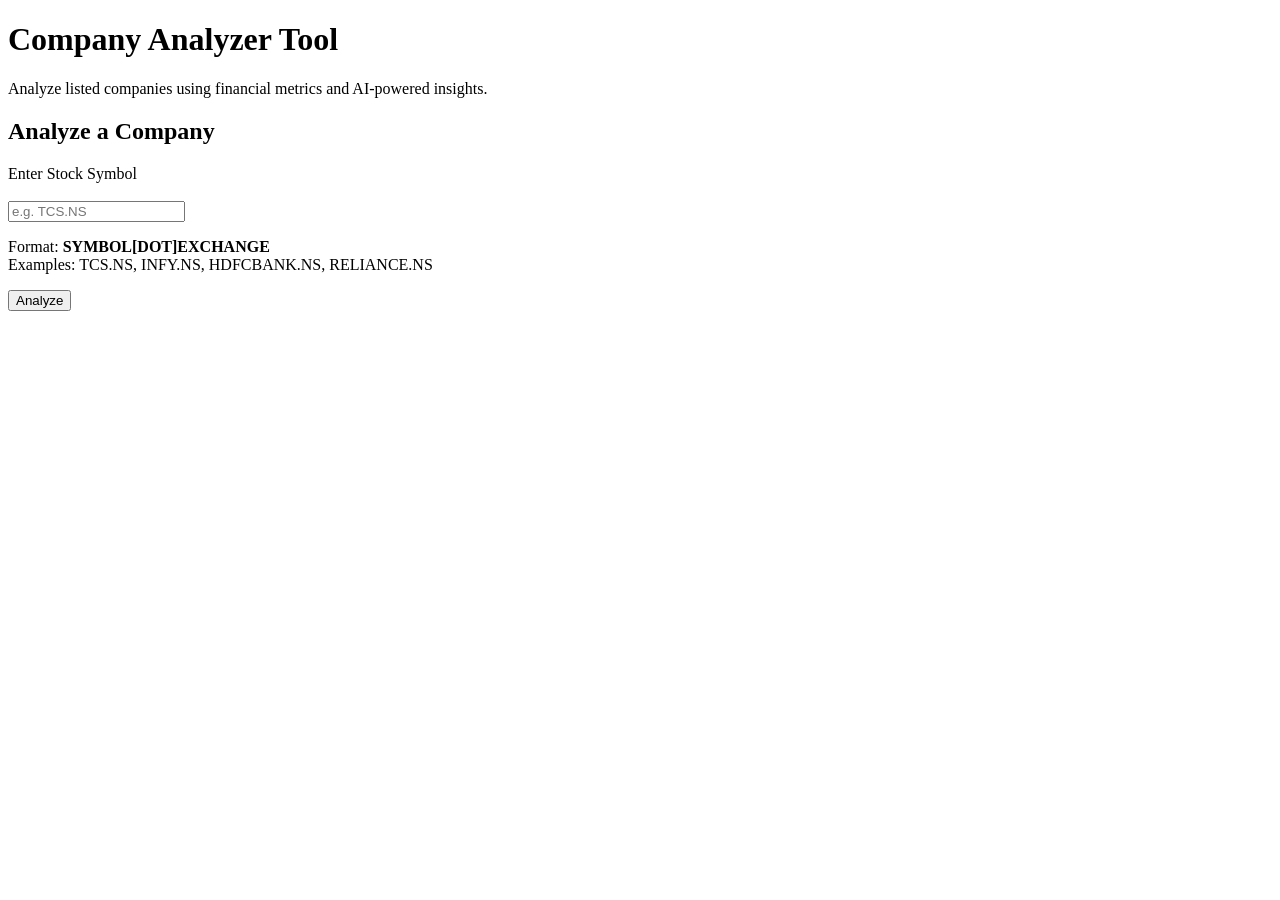
==== templates/index.html @ be033912 "Initial commit" ====
<!DOCTYPE html>
<html>
<head>
    <title>Company Analyzer</title>

    <link rel="stylesheet"
          href="{{ url_for('static', filename='style.css') }}">
</head>

<body>

<div class="container">

    <div class="card">

        <h1>Company Analyzer Tool</h1>

        <p>
            Analyze listed companies using financial metrics and AI-powered insights.
        </p>

    </div>

    <div class="card">

        <h2>Analyze a Company</h2>

        <form action="/analyze" method="POST">

            <label for="symbol">
                Enter Stock Symbol
            </label>

            <br><br>

            <input
                type="text"
                id="symbol"
                name="symbol"
                placeholder="e.g. TCS.NS"
                required
            >

            <p class="help-text">
                Format:
                <strong>SYMBOL[DOT]EXCHANGE</strong>
                <br>
                Examples:
                TCS.NS,
                INFY.NS,
                HDFCBANK.NS,
                RELIANCE.NS
            </p>

            <button type="submit">
                Analyze
            </button>

        </form>

    </div>

</div>

</body>
</html>
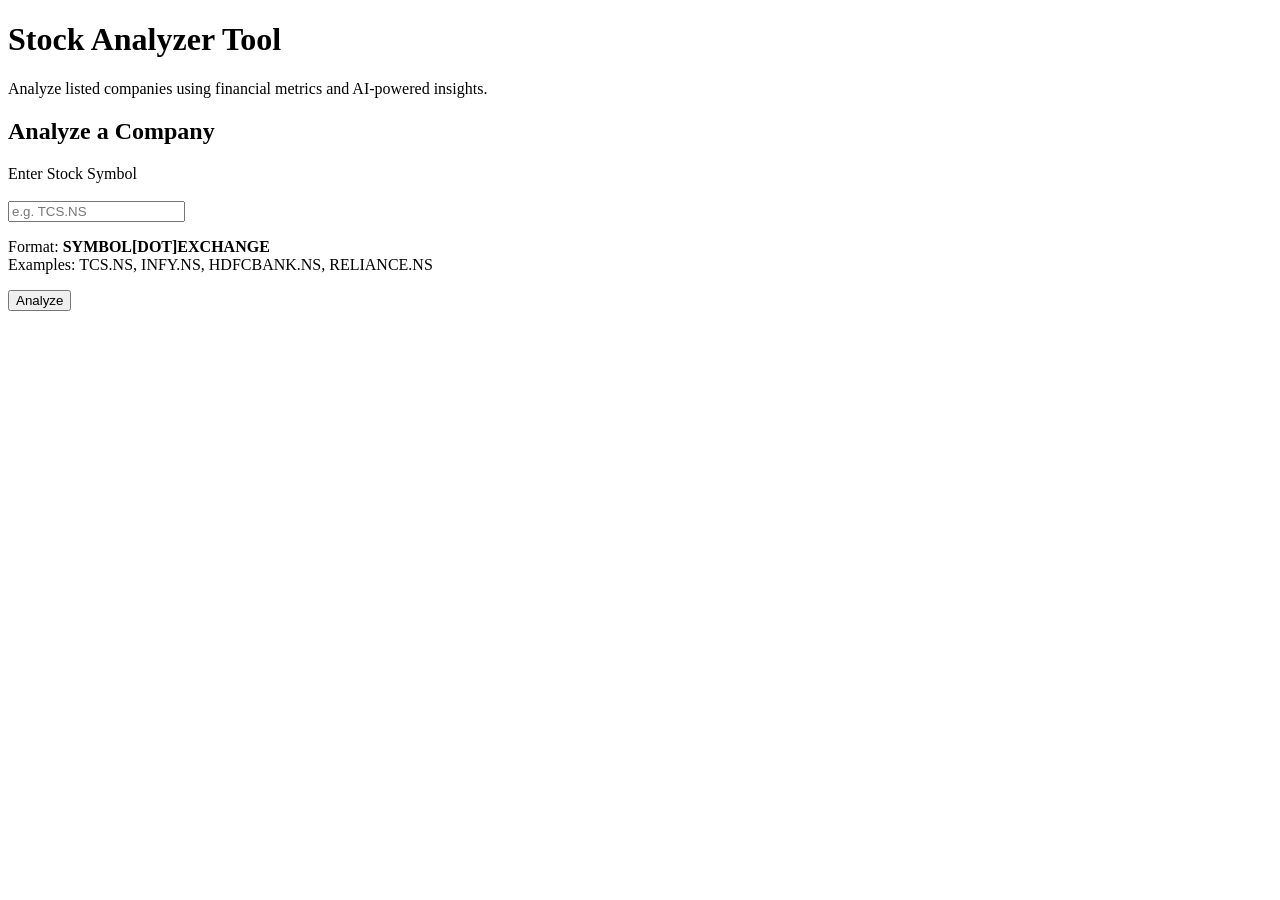
==== commit 0b63c54f: "company -> stock" ====
--- a/templates/index.html
+++ b/templates/index.html
@@ -13,7 +13,7 @@
 
     <div class="card">
 
-        <h1>Company Analyzer Tool</h1>
+        <h1>Stock Analyzer Tool</h1>
 
         <p>
             Analyze listed companies using financial metrics and AI-powered insights.
